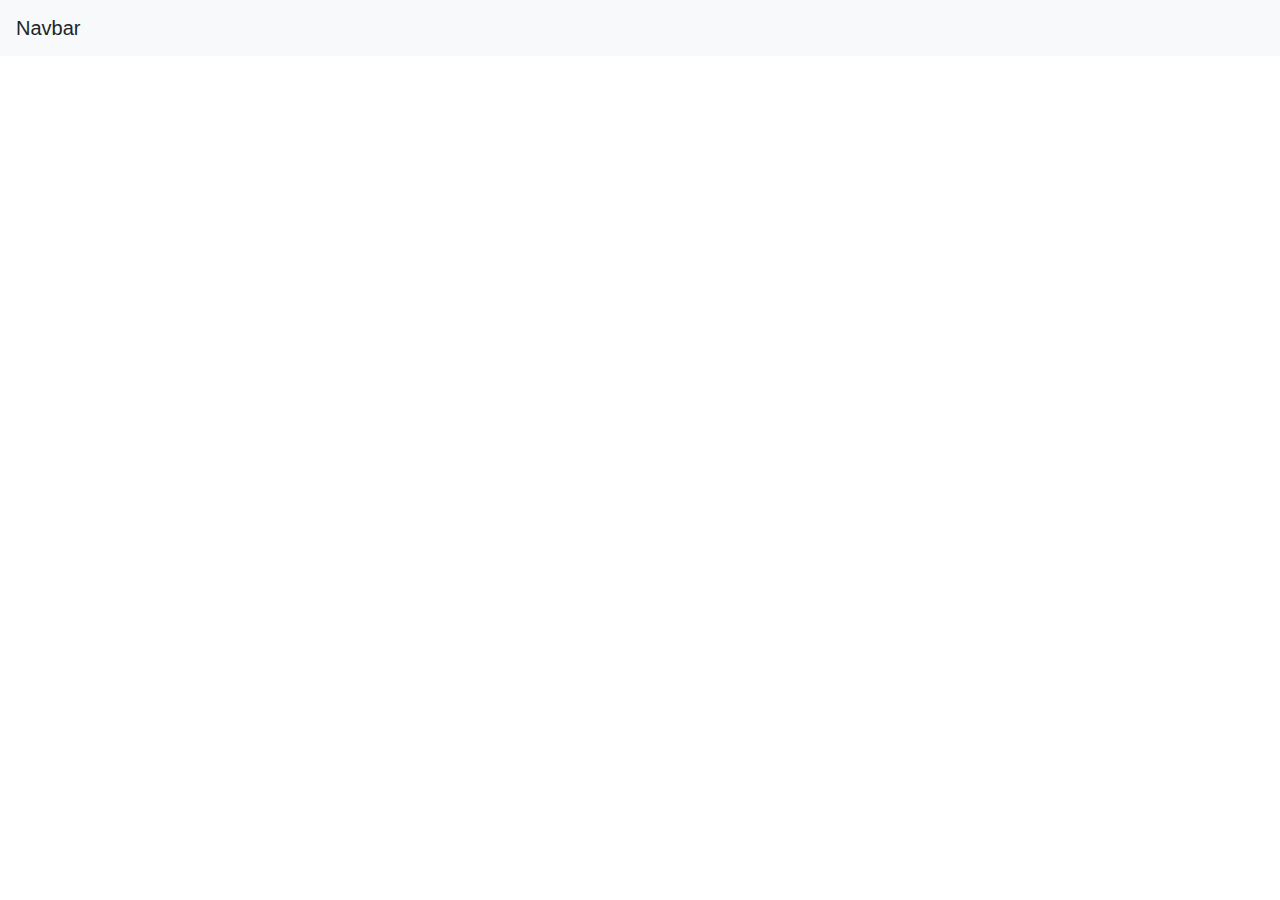
==== src/main/resources/templates/bootstrap-admin-page-ViewAllUsers.html @ 4e15e167 "add bootstrap" ====
<!DOCTYPE html>
<html lang="en">
<head>
    <meta charset="UTF-8">
    <title>Admin page</title>
    <link rel="stylesheet" href="https://stackpath.bootstrapcdn.com/bootstrap/4.3.1/css/bootstrap.min.css"
          integrity="sha384-ggOyR0iXCbMQv3Xipma34MD+dH/1fQ784/j6cY/iJTQUOhcWr7x9JvoRxT2MZw1T" crossorigin="anonymous">
</head>
<body>
<nav class="navbar navbar-expand-lg navbar-light bg-light">
    <a class="navbar-brand" id="${}">Navbar</a>
    <a class="navbar-brand" ></a>

</nav>





<script src="https://code.jquery.com/jquery-3.3.1.slim.min.js"
        integrity="sha384-q8i/X+965DzO0rT7abK41JStQIAqVgRVzpbzo5smXKp4YfRvH+8abtTE1Pi6jizo"
        crossorigin="anonymous"></script>
<script src="https://cdnjs.cloudflare.com/ajax/libs/popper.js/1.14.7/umd/popper.min.js"
        integrity="sha384-UO2eT0CpHqdSJQ6hJty5KVphtPhzWj9WO1clHTMGa3JDZwrnQq4sF86dIHNDz0W1"
        crossorigin="anonymous"></script>
<script src="https://stackpath.bootstrapcdn.com/bootstrap/4.3.1/js/bootstrap.min.js"
        integrity="sha384-JjSmVgyd0p3pXB1rRibZUAYoIIy6OrQ6VrjIEaFf/nJGzIxFDsf4x0xIM+B07jRM"
        crossorigin="anonymous"></script>
</body>
</html>
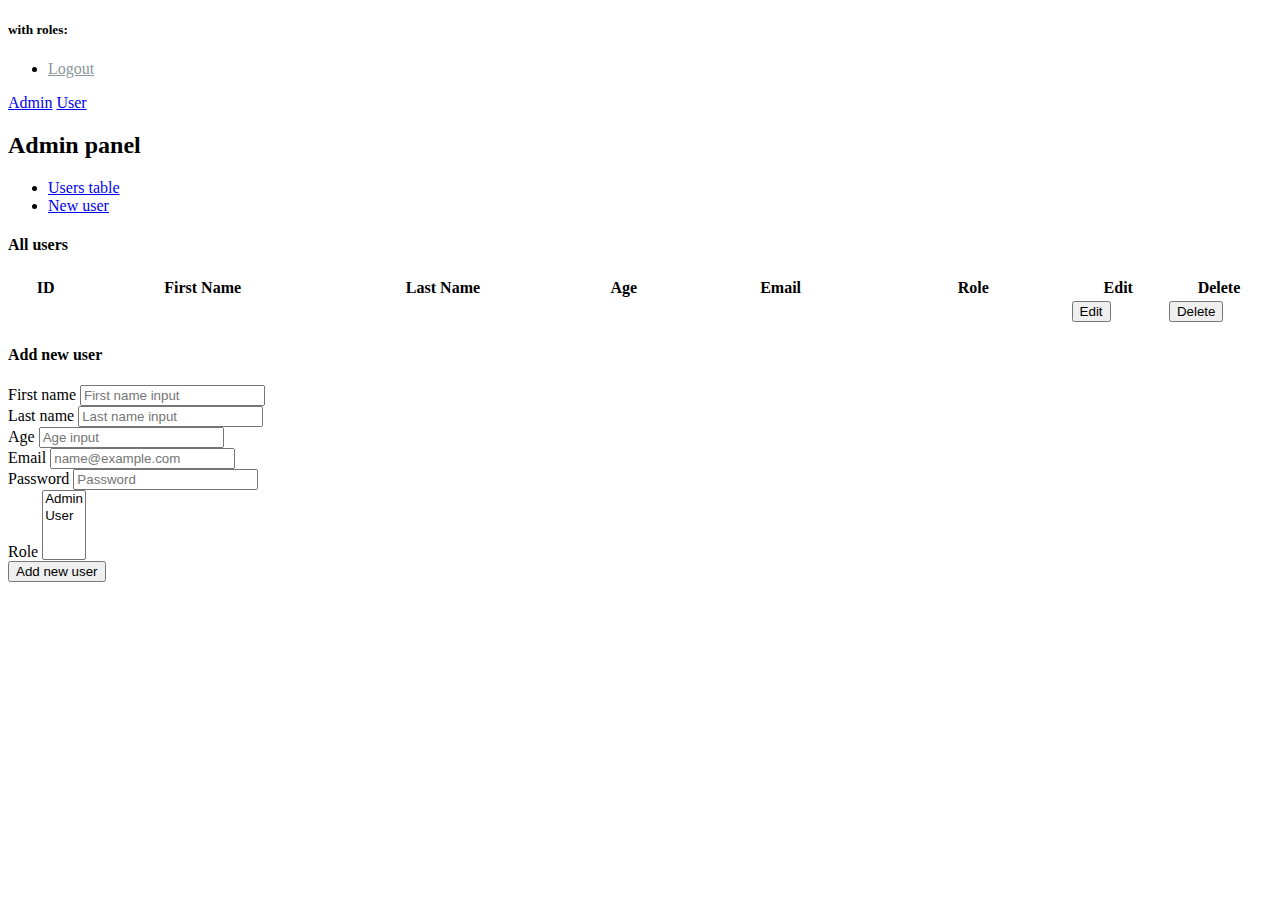
==== commit 29cadea2: "add bootstrap and navbar" ====
--- a/src/main/resources/templates/bootstrap-admin-page-ViewAllUsers.html
+++ b/src/main/resources/templates/bootstrap-admin-page-ViewAllUsers.html
@@ -1,30 +1,177 @@
 <!DOCTYPE html>
+<html xmlns:th="http://www.thymeleaf.org">
 <html lang="en">
 <head>
-    <meta charset="UTF-8">
-    <title>Admin page</title>
-    <link rel="stylesheet" href="https://stackpath.bootstrapcdn.com/bootstrap/4.3.1/css/bootstrap.min.css"
-          integrity="sha384-ggOyR0iXCbMQv3Xipma34MD+dH/1fQ784/j6cY/iJTQUOhcWr7x9JvoRxT2MZw1T" crossorigin="anonymous">
+    <!-- Обязательные метатеги -->
+    <meta charset="utf-8">
+    <meta name="viewport" content="width=device-width, initial-scale=1">
+    <link href="/static/css/adminPage.css" th:href="@{/css/adminPage.css}" rel="stylesheet"/>
+    <!-- Bootstrap CSS -->
+    <link rel="stylesheet" href="https://cdn.jsdelivr.net/npm/bootstrap@4.6.0/dist/css/bootstrap.min.css"
+          integrity="sha384-B0vP5xmATw1+K9KRQjQERJvTumQW0nPEzvF6L/Z6nronJ3oUOFUFpCjEUQouq2+l" crossorigin="anonymous">
+
+    <title>User information</title>
+
 </head>
 <body>
-<nav class="navbar navbar-expand-lg navbar-light bg-light">
-    <a class="navbar-brand" id="${}">Navbar</a>
-    <a class="navbar-brand" ></a>
 
-</nav>
+<header>
+    <nav class="navbar navbar-expand-lg bg-dark">
+        <div class="navbar-collapse collapse w-100 order-1 order-md-0 dual-collapse2">
+
+            <h5 id="h5Email">
+                <td th:text="${user.getEmail()}"></td>
+            </h5>
+
+            <h5 id="h5WithRole">with roles:</h5>
+
+            <h5 id="h5RoleSet">
+                <tr th:each="role : ${user.getRoles()}">
+                    <td th:text="${role.getName()}"></td>
+                </tr>
+            </h5>
+        </div>
+
+        <div class="navbar-collapse collapse w-100 order-3 dual-collapse2">
+            <ul class="navbar-nav ml-auto">
+                <li class="nav-item">
+                    <a class="nav-link py-0" style="color: #8b989c" href="/logout">Logout</a>
+                </li>
+            </ul>
+        </div>
+    </nav>
+</header>
+
+<div class="container-fluid">
+    <div class="row">
+        <div class="col-lg-2 p-0 mt-4">
+            <div class="nav flex-column nav-pills" id="v-pills-tab" role="tablist" aria-orientation="vertical">
+                <a class="nav-link active" id="v-pills-home-tab" data-toggle="pill" href="#admin" role="tab" aria-controls="v-pills-home" aria-selected="true">Admin</a>
+                <a class="nav-link" id="v-pills-profile-tab" data-toggle="pill" href="#user" role="tab" aria-controls="v-pills-profile" aria-selected="false">User</a>
+            </div>
+        </div>
+
+        <div class="col-lg-10">
+            <div class="mt-4">
+                <h2>Admin panel</h2>
+            </div>
+            <ul class="nav nav-tabs">
+                <li class="nav-item">
+                    <a class="nav-link active" href="#adminPage" data-toggle="pill">Users table</a>
+                </li>
+                <li class="nav-item">
+                    <a class="nav-link" href="#newUser" data-toggle="pill">New user</a>
+                </li>
+            </ul>
+            <div class="tab-content">
+                <div class="tab-pane fade show active" id="adminPage">
+                    <div class="card">
+                        <h4 class="card-header">All users</h4>
+                        <div class="card-body">
+                            <div class="card-block text-lg-left">
+                                <table class="table table-striped table-sm">
+                                    <thead>
+                                    <tr>
+                                        <th scope="col" width="3%">ID</th>
+                                        <th scope="col" width="10%">First Name</th>
+                                        <th scope="col" width="10%">Last Name</th>
+                                        <th scope="col" width="5%">Age</th>
+                                        <th scope="col" width="8%">Email</th>
+                                        <th scope="col" width="8%">Role</th>
+                                        <th scope="col" width="4%">Edit</th>
+                                        <th scope="col" width="4%">Delete</th>
+                                    </tr>
+                                    </thead>
+                                    <tbody>
+                                    <tr th:each="user:${allUsers}">
+                                        <td th:text="${user.getId()}"></td>
+                                        <td th:text="${user.getFirstName()}"></td>
+                                        <td th:text="${user.getLastName()}"></td>
+                                        <td th:text="${user.getAge()}"></td>
+                                        <td th:text="${user.getEmail()}"></td>
+                                        <td>
+                                            <div class="div1" th:each="role:${user.getRoles()}"
+                                                 th:text="${role.name}"></div>
+
+                                        </td>
+                                        <td>
+                                            <button type="button" class="btn btn-primary">Edit</button>
+                                        </td>
+                                        <td>
+                                            <button type="button" class="btn btn-danger">Delete</button>
+                                        </td>
+                                    </tr>
+                                    </tbody>
+                                </table>
+                            </div>
+                        </div>
+                    </div>
+                </div>
+                <div class="tab-pane fade" id="newUser">
+                    <div class="card">
+                        <h4 class="card-header">Add new user</h4>
+                        <form class="formCreateUser" action="@{/}" method="post" th:object="${newUser}">
+                            <div class="form-group">
+                                <label for="firstName">First name</label>
+                                <input type="text" class="form-control" name="firstName" id="firstName"
+                                       placeholder="First name input">
+                            </div>
+                            <div class="form-group">
+                                <label for="lastNamet">Last name</label>
+                                <input type="text" class="form-control" id="lastNamet"
+                                       placeholder="Last name input">
+                            </div>
+                            <div class="form-group">
+                                <label for="age">Age</label>
+                                <input type="text" class="form-control" id="age"
+                                       placeholder="Age input">
+                            </div>
+                            <div class="form-group">
+                                <label for="email">Email</label>
+                                <input type="email" class="form-control" id="email"
+                                       placeholder="name@example.com">
+                            </div>
+                            <div class="form-group">
+                                <label for="password">Password</label>
+                                <input type="password" id="password" class="form-control lg-mx-sm-3"
+                                       aria-describedby="passwordHelpInline" placeholder="Password">
+                                <small id="passwordHelpInline" class="text-muted">
+                                </small>
+                            </div>
+                            <div class="form-group" id="selectRoleForm">
+                                <label for="selectRoleUser">Role</label>
+                                <select multiple class="form-control" id="selectRoleUser">
+                                    <option>Admin</option>
+                                    <option>User</option>
+                                </select>
+                            </div>
+                            <button type="submit" class="btn btn-success">Add new user</button>
+                        </form>
+
+                    </div>
+                </div>
+            </div>
 
 
+        </div>
+    </div>
+</div>
+</div>
+</div>
+</div>
 
 
-
-<script src="https://code.jquery.com/jquery-3.3.1.slim.min.js"
-        integrity="sha384-q8i/X+965DzO0rT7abK41JStQIAqVgRVzpbzo5smXKp4YfRvH+8abtTE1Pi6jizo"
+<script src="https://code.jquery.com/jquery-3.5.1.slim.min.js"
+        integrity="sha384-DfXdz2htPH0lsSSs5nCTpuj/zy4C+OGpamoFVy38MVBnE+IbbVYUew+OrCXaRkfj"
         crossorigin="anonymous"></script>
-<script src="https://cdnjs.cloudflare.com/ajax/libs/popper.js/1.14.7/umd/popper.min.js"
-        integrity="sha384-UO2eT0CpHqdSJQ6hJty5KVphtPhzWj9WO1clHTMGa3JDZwrnQq4sF86dIHNDz0W1"
+<script src="https://cdn.jsdelivr.net/npm/popper.js@1.16.1/dist/umd/popper.min.js"
+        integrity="sha384-9/reFTGAW83EW2RDu2S0VKaIzap3H66lZH81PoYlFhbGU+6BZp6G7niu735Sk7lN"
         crossorigin="anonymous"></script>
-<script src="https://stackpath.bootstrapcdn.com/bootstrap/4.3.1/js/bootstrap.min.js"
-        integrity="sha384-JjSmVgyd0p3pXB1rRibZUAYoIIy6OrQ6VrjIEaFf/nJGzIxFDsf4x0xIM+B07jRM"
+<script src="https://cdn.jsdelivr.net/npm/bootstrap@4.6.0/dist/js/bootstrap.min.js"
+        integrity="sha384-+YQ4JLhjyBLPDQt//I+STsc9iw4uQqACwlvpslubQzn4u2UU2UFM80nGisd026JF"
         crossorigin="anonymous"></script>
 </body>
+</html>
+
+</body>
 </html>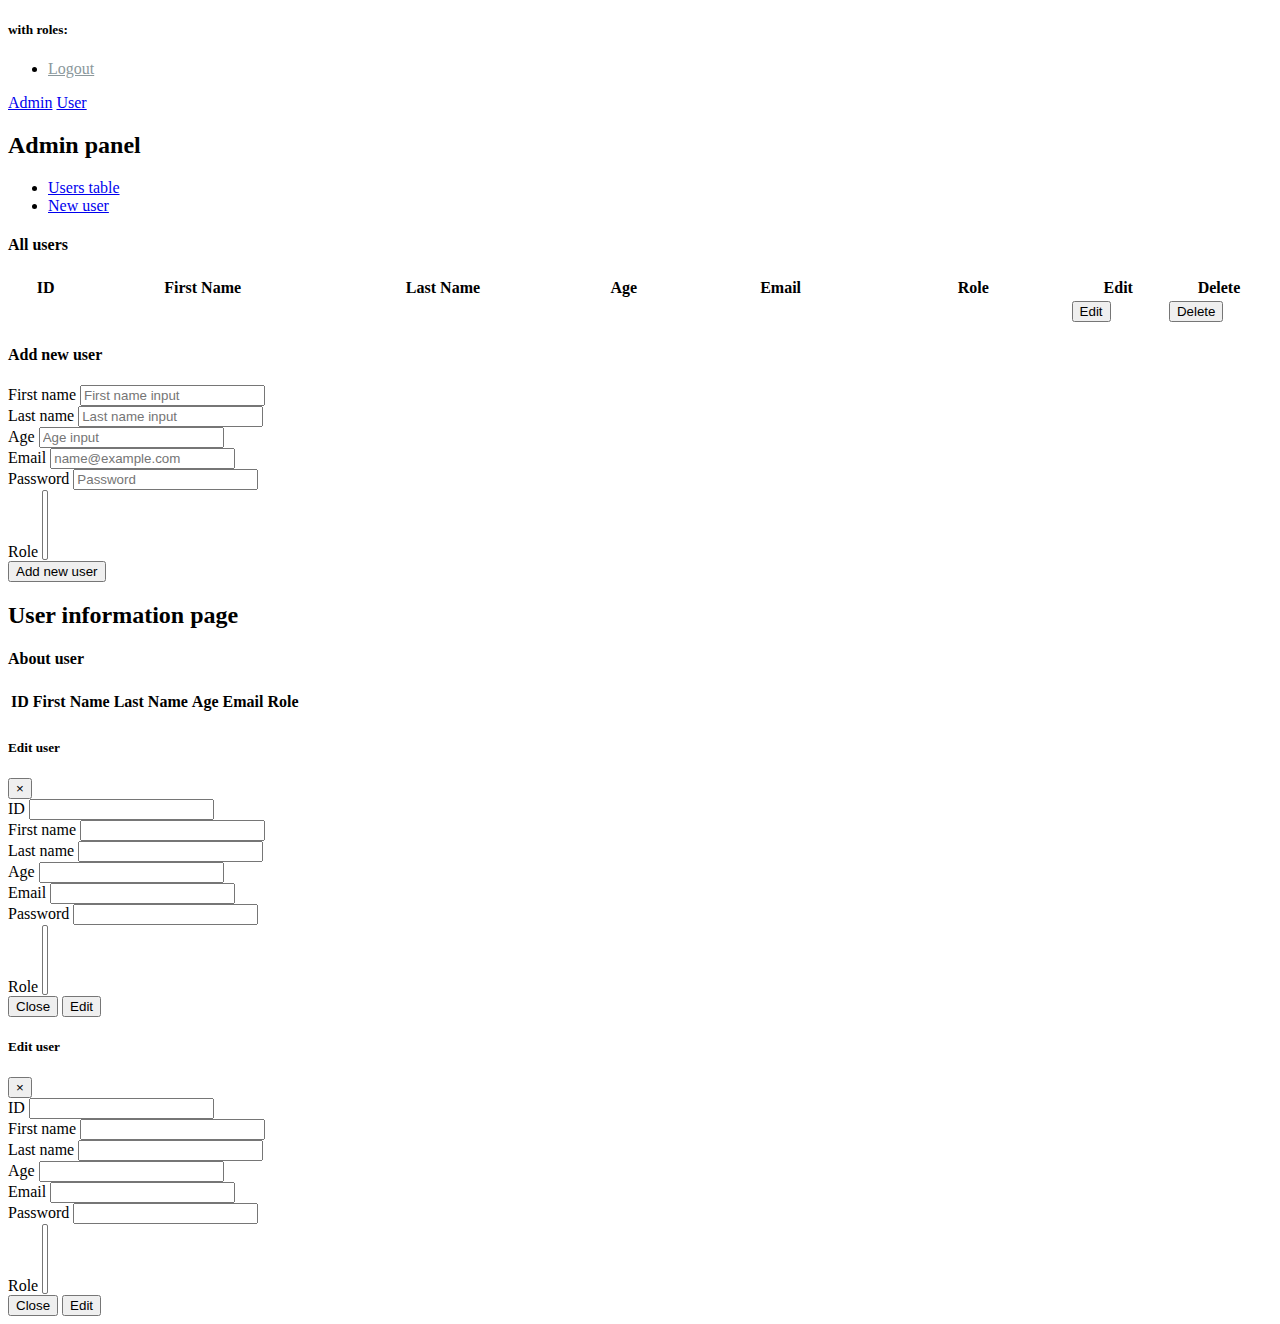
==== commit 7d32f4e7: "Страница добавления юзера" ====
--- a/src/main/resources/templates/bootstrap-admin-page-ViewAllUsers.html
+++ b/src/main/resources/templates/bootstrap-admin-page-ViewAllUsers.html
@@ -9,9 +9,7 @@
     <!-- Bootstrap CSS -->
     <link rel="stylesheet" href="https://cdn.jsdelivr.net/npm/bootstrap@4.6.0/dist/css/bootstrap.min.css"
           integrity="sha384-B0vP5xmATw1+K9KRQjQERJvTumQW0nPEzvF6L/Z6nronJ3oUOFUFpCjEUQouq2+l" crossorigin="anonymous">
-
     <title>User information</title>
-
 </head>
 <body>
 
@@ -46,121 +44,288 @@
     <div class="row">
         <div class="col-lg-2 p-0 mt-4">
             <div class="nav flex-column nav-pills" id="v-pills-tab" role="tablist" aria-orientation="vertical">
-                <a class="nav-link active" id="v-pills-home-tab" data-toggle="pill" href="#admin" role="tab" aria-controls="v-pills-home" aria-selected="true">Admin</a>
-                <a class="nav-link" id="v-pills-profile-tab" data-toggle="pill" href="#user" role="tab" aria-controls="v-pills-profile" aria-selected="false">User</a>
+                <a class="nav-link active" id="v-pills-home-tab" data-toggle="pill" href="#admin" role="tab"
+                   aria-controls="v-pills-home" aria-selected="true">Admin</a>
+                <a class="nav-link" id="v-pills-profile-tab" data-toggle="pill" href="#user" role="tab"
+                   aria-controls="v-pills-profile" aria-selected="false">User</a>
             </div>
         </div>
 
         <div class="col-lg-10">
-            <div class="mt-4">
-                <h2>Admin panel</h2>
-            </div>
-            <ul class="nav nav-tabs">
-                <li class="nav-item">
-                    <a class="nav-link active" href="#adminPage" data-toggle="pill">Users table</a>
-                </li>
-                <li class="nav-item">
-                    <a class="nav-link" href="#newUser" data-toggle="pill">New user</a>
-                </li>
-            </ul>
-            <div class="tab-content">
-                <div class="tab-pane fade show active" id="adminPage">
-                    <div class="card">
-                        <h4 class="card-header">All users</h4>
-                        <div class="card-body">
-                            <div class="card-block text-lg-left">
-                                <table class="table table-striped table-sm">
-                                    <thead>
-                                    <tr>
-                                        <th scope="col" width="3%">ID</th>
-                                        <th scope="col" width="10%">First Name</th>
-                                        <th scope="col" width="10%">Last Name</th>
-                                        <th scope="col" width="5%">Age</th>
-                                        <th scope="col" width="8%">Email</th>
-                                        <th scope="col" width="8%">Role</th>
-                                        <th scope="col" width="4%">Edit</th>
-                                        <th scope="col" width="4%">Delete</th>
-                                    </tr>
-                                    </thead>
-                                    <tbody>
-                                    <tr th:each="user:${allUsers}">
-                                        <td th:text="${user.getId()}"></td>
-                                        <td th:text="${user.getFirstName()}"></td>
-                                        <td th:text="${user.getLastName()}"></td>
-                                        <td th:text="${user.getAge()}"></td>
-                                        <td th:text="${user.getEmail()}"></td>
-                                        <td>
-                                            <div class="div1" th:each="role:${user.getRoles()}"
-                                                 th:text="${role.name}"></div>
-
-                                        </td>
-                                        <td>
-                                            <button type="button" class="btn btn-primary">Edit</button>
-                                        </td>
-                                        <td>
-                                            <button type="button" class="btn btn-danger">Delete</button>
-                                        </td>
-                                    </tr>
-                                    </tbody>
-                                </table>
-                            </div>
-                        </div>
-                    </div>
+            <div class="tab-content" id="v-pills-tabContent">
+                <div class="tab-pane fade show active" id="admin" role="tabpanel" aria-labelledby="v-pills-home-tab">
+                    <div class="mt-4">
+                        <h2>Admin panel</h2>
+                    </div>
+                    <ul class="nav nav-tabs">
+                        <li class="nav-item">
+                            <a class="nav-link active" href="#adminPage" data-toggle="pill">Users table</a>
+                        </li>
+                        <li class="nav-item">
+                            <a class="nav-link" href="#newUser" data-toggle="pill">New user</a>
+                        </li>
+                    </ul>
+                    <div class="tab-content">
+                        <div class="tab-pane fade show active" id="adminPage">
+                            <div class="card">
+                                <h4 class="card-header">All users</h4>
+                                <div class="card-body">
+                                    <div class="card-block text-lg-left">
+
+                                        <table class="table table-striped table-sm">
+                                            <thead>
+                                            <tr>
+                                                <th scope="col" width="3%">ID</th>
+                                                <th scope="col" width="10%">First Name</th>
+                                                <th scope="col" width="10%">Last Name</th>
+                                                <th scope="col" width="5%">Age</th>
+                                                <th scope="col" width="8%">Email</th>
+                                                <th scope="col" width="8%">Role</th>
+                                                <th scope="col" width="4%">Edit</th>
+                                                <th scope="col" width="4%">Delete</th>
+                                            </tr>
+                                            </thead>
+                                            <tbody>
+                                            <tr th:each="user:${allUsers}">
+                                                <td th:text="${user.getId()}"></td>
+                                                <td th:text="${user.getFirstName()}"></td>
+                                                <td th:text="${user.getLastName()}"></td>
+                                                <td th:text="${user.getAge()}"></td>
+                                                <td th:text="${user.getEmail()}"></td>
+                                                <td>
+                                                    <div class="div1" th:each="role:${user.getRoles()}"
+                                                         th:text="${role.name}"></div>
+                                                </td>
+                                                <td>
+                                                    <button type="button" class="btn btn-primary" data-toggle="modal"
+                                                            data-target="#modalUpdate">Edit</button>
+                                                </td>
+                                                <td>
+                                                    <button type="button" class="btn btn-danger" data-toggle="modal"
+                                                            data-target="#modalDelete">Delete</button>
+                                                </td>
+                                            </tr>
+                                            </tbody>
+                                        </table>
+                                    </div>
+                                </div>
+                            </div>
+                        </div>
+                        <div class="tab-pane fade" id="newUser">
+                            <div class="card">
+                                <h4 class="card-header">Add new user</h4>
+                                <form class="formCreateUser" th:method="POST" th:action="@{/}" th:object="${newUser}">
+                                    <div class="form-group">
+                                        <label for="firstName">First name</label>
+                                        <input type="text" class="form-control"
+                                               th:field="*{firstName}" id="firstName"
+                                               placeholder="First name input">
+                                    </div>
+                                    <div class="form-group">
+                                        <label for="lastName">Last name</label>
+                                        <input type="text" class="form-control"
+                                               th:field="*{lastName}" id="lastName"
+                                                placeholder="Last name input">
+                                    </div>
+                                    <div class="form-group">
+                                        <label for="age">Age</label>
+                                        <input type="text" class="form-control"
+                                               th:field="*{age}" id="age"
+                                               placeholder="Age input">
+                                    </div>
+                                    <div class="form-group">
+                                        <label for="email">Email</label>
+                                        <input type="email" class="form-control"
+                                               th:field="*{email}" id="email"
+                                               placeholder="name@example.com">
+                                    </div>
+                                    <div class="form-group">
+                                        <label for="password">Password</label>
+                                        <input type="password"  class="form-control lg-mx-sm-3"
+                                               th:field="*{password}" id="password"
+                                               aria-describedby="passwordHelpInline" placeholder="Password">
+                                        <small id="passwordHelpInline" class="text-muted">
+                                        </small>
+                                    </div>
+                                    <div class="form-group" id="selectRoleForm">
+                                        <label for="selectRoleUser">Role</label>
+                                        <select multiple class="form-control" id="selectRoleUser" th:each="role : ${roleList}">
+                                            <option th:value="${role.id}" th:text="${role.name}" th:field =" *{roles}"></option>
+                                        </select>
+                                    </div>
+                                    <button type="submit" class="btn btn-success">Add new user</button>
+                                </form>
+                            </div>
+                        </div>
+                    </div>
+
                 </div>
-                <div class="tab-pane fade" id="newUser">
-                    <div class="card">
-                        <h4 class="card-header">Add new user</h4>
-                        <form class="formCreateUser" action="@{/}" method="post" th:object="${newUser}">
-                            <div class="form-group">
-                                <label for="firstName">First name</label>
-                                <input type="text" class="form-control" name="firstName" id="firstName"
-                                       placeholder="First name input">
-                            </div>
-                            <div class="form-group">
-                                <label for="lastNamet">Last name</label>
-                                <input type="text" class="form-control" id="lastNamet"
-                                       placeholder="Last name input">
-                            </div>
-                            <div class="form-group">
-                                <label for="age">Age</label>
-                                <input type="text" class="form-control" id="age"
-                                       placeholder="Age input">
-                            </div>
-                            <div class="form-group">
-                                <label for="email">Email</label>
-                                <input type="email" class="form-control" id="email"
-                                       placeholder="name@example.com">
-                            </div>
-                            <div class="form-group">
-                                <label for="password">Password</label>
-                                <input type="password" id="password" class="form-control lg-mx-sm-3"
-                                       aria-describedby="passwordHelpInline" placeholder="Password">
-                                <small id="passwordHelpInline" class="text-muted">
-                                </small>
-                            </div>
-                            <div class="form-group" id="selectRoleForm">
-                                <label for="selectRoleUser">Role</label>
-                                <select multiple class="form-control" id="selectRoleUser">
-                                    <option>Admin</option>
-                                    <option>User</option>
-                                </select>
-                            </div>
-                            <button type="submit" class="btn btn-success">Add new user</button>
-                        </form>
-
+                <div class="tab-pane fade" id="user" role="tabpanel" aria-labelledby="v-pills-profile-tab">
+                    <div class="col-lg-10">
+                        <div class="mt-4">
+                            <h2>User information page</h2>
+                        </div>
+                        <div class="card">
+                            <h4 class="card-header">About user</h4>
+                            <div class="card-body">
+                                <div class="card-block text-lg-left">
+                                    <table class="table table-striped table-sm">
+                                        <thead>
+                                        <tr>
+                                            <th>ID</th>
+                                            <th>First Name</th>
+                                            <th>Last Name</th>
+                                            <th>Age</th>
+                                            <th>Email</th>
+                                            <th>Role</th>
+                                        </tr>
+                                        </thead>
+                                        <tbody>
+                                        <tr th:each="user : ${user}" class="table-active">
+                                            <td th:text="${user.getId()}"></td>
+                                            <td th:text="${user.getFirstName()}"></td>
+                                            <td th:text="${user.getLastName()}"></td>
+                                            <td th:text="${user.getAge()}"></td>
+                                            <td th:text="${user.getEmail()}"></td>
+                                            <td>
+                                                <div class="div1" th:each="role:${user.getRoles()}"
+                                                     th:text="${role.name}"></div>
+                                            </td>
+                                        </tr>
+                                        </tbody>
+                                    </table>
+                                </div>
+                            </div>
+                        </div>
                     </div>
                 </div>
             </div>
 
-
         </div>
     </div>
+
+
+    <div class="myForm">
+        <form th:action="@{/update}" method="post">
+            <div class="modal fade" id="modalUpdate" tabindex="-1" aria-labelledby="exampleModalLabel"
+                 aria-hidden="true">
+                <div class="modal-dialog">
+                    <div class="modal-content">
+                        <div class="modal-header">
+                            <h5 class="modal-title" id="exampleModalLabel">Edit user</h5>
+                            <button type="button" class="close" data-dismiss="modal" aria-label="Close">
+                                <span aria-hidden="true">&times;</span>
+                            </button>
+                        </div>
+                        <div class="modal-body">
+                            <div class="form-group">
+                                <label for="idModal" class="col-form-label">ID</label>
+                                <input type="text" class="form-control" id="idModal" th:value="${user.getId()}">
+                            </div>
+                            <div class="form-group">
+                                <label for="firstNameModal" class="col-form-label">First name</label>
+                                <input type="text" class="form-control" id="firstNameModal" th:value="${user.getFirstName()}">
+                            </div>
+                            <div class="form-group">
+                                <label for="lastNameModal" class="col-form-label">Last name</label>
+                                <input type="text" class="form-control" id="lastNameModal" th:value="${user.getLastName()}" >
+                            </div>
+                            <div class="form-group">
+                                <label for="ageModal" class="col-form-label">Age</label>
+                                <input type="text" class="form-control" id="ageModal" th:value="${user.getAge()}">
+                            </div>
+                            <div class="form-group">
+                                <label for="emailModal" class="col-form-label">Email</label>
+                                <input type="text" class="form-control" id="emailModal" th:value="${user.getEmail()}">
+                            </div>
+                            <div class="form-group">
+                                <label for="passwordModal" class="col-form-label">Password</label>
+                                <input type="text" class="form-control" id="passwordModal">
+                            </div>
+                            <div class="form-group" id="selectRoleFormModal">
+                                <label for="RoleFormModal">Role</label>
+                                <select multiple class="form-control" id="RoleFormModal">
+                                    <option th:each="role : ${roleList}" th:text="${role.name}" th:value="${role.name}"></option>
+                                </select>
+                            </div>
+                        </div>
+                        <div class="modal-footer">
+                            <button type="button" class="btn btn-secondary" data-dismiss="modal">Close
+                            </button>
+                            <input type="submit" class="btn btn-primary" value="Edit"></inputbutton>
+                        </div>
+                    </div>
+                </div>
+            </div>
+        </form>
+    </div>
+
+
+
+
+    <div class="myForm">
+        <form th:action="@{/}" method="post">
+            <div class="modal fade" id="modalDelete" tabindex="-1" aria-labelledby="exampleModalLabel"
+                 aria-hidden="true">
+                <div class="modal-dialog">
+                    <div class="modal-content">
+                        <div class="modal-header">
+                            <h5 class="modal-title" id="exampleModalLabel">Edit user</h5>
+                            <button type="button" class="close" data-dismiss="modal" aria-label="Close">
+                                <span aria-hidden="true">&times;</span>
+                            </button>
+                        </div>
+                        <div class="modal-body">
+                            <div class="form-group">
+                                <label for="idModal" class="col-form-label">ID</label>
+                                <input type="text" class="form-control" id="idModal" th:value="${user.getId()}">
+                            </div>
+                            <div class="form-group">
+                                <label for="firstNameModal" class="col-form-label">First name</label>
+                                <input type="text" class="form-control" id="firstNameModal" th:value="${user.getFirstName()}">
+                            </div>
+                            <div class="form-group">
+                                <label for="lastNameModal" class="col-form-label">Last name</label>
+                                <input type="text" class="form-control" id="lastNameModal" th:value="${user.getLastName()}" >
+                            </div>
+                            <div class="form-group">
+                                <label for="ageModal" class="col-form-label">Age</label>
+                                <input type="text" class="form-control" id="ageModal" th:value="${user.getAge()}">
+                            </div>
+                            <div class="form-group">
+                                <label for="emailModal" class="col-form-label">Email</label>
+                                <input type="text" class="form-control" id="emailModal" th:value="${user.getEmail()}">
+                            </div>
+                            <div class="form-group">
+                                <label for="passwordModal" class="col-form-label">Password</label>
+                                <input type="text" class="form-control" id="passwordModal">
+                            </div>
+                            <div class="form-group" id="selectRoleFormModal">
+                                <label for="RoleFormModal">Role</label>
+                                <select multiple class="form-control" id="RoleFormModal">
+                                    <option th:each="role : ${roleList}" th:text="${role.name}" th:value="${role.name}"></option>
+                                </select>
+                            </div>
+                        </div>
+                        <div class="modal-footer">
+                            <button type="button" class="btn btn-secondary" data-dismiss="modal">Close
+                            </button>
+                            <input type="submit" class="btn btn-primary" value="Edit"></inputbutton>
+                        </div>
+                    </div>
+                </div>
+            </div>
+        </form>
+    </div>
+
+
+
+
+
+
 </div>
-</div>
-</div>
-</div>
-
-
+
+<script type="text/javascript" th:src="@{/js/adminPage.js}" src="static/js/adminPage.js"></script>
 <script src="https://code.jquery.com/jquery-3.5.1.slim.min.js"
         integrity="sha384-DfXdz2htPH0lsSSs5nCTpuj/zy4C+OGpamoFVy38MVBnE+IbbVYUew+OrCXaRkfj"
         crossorigin="anonymous"></script>
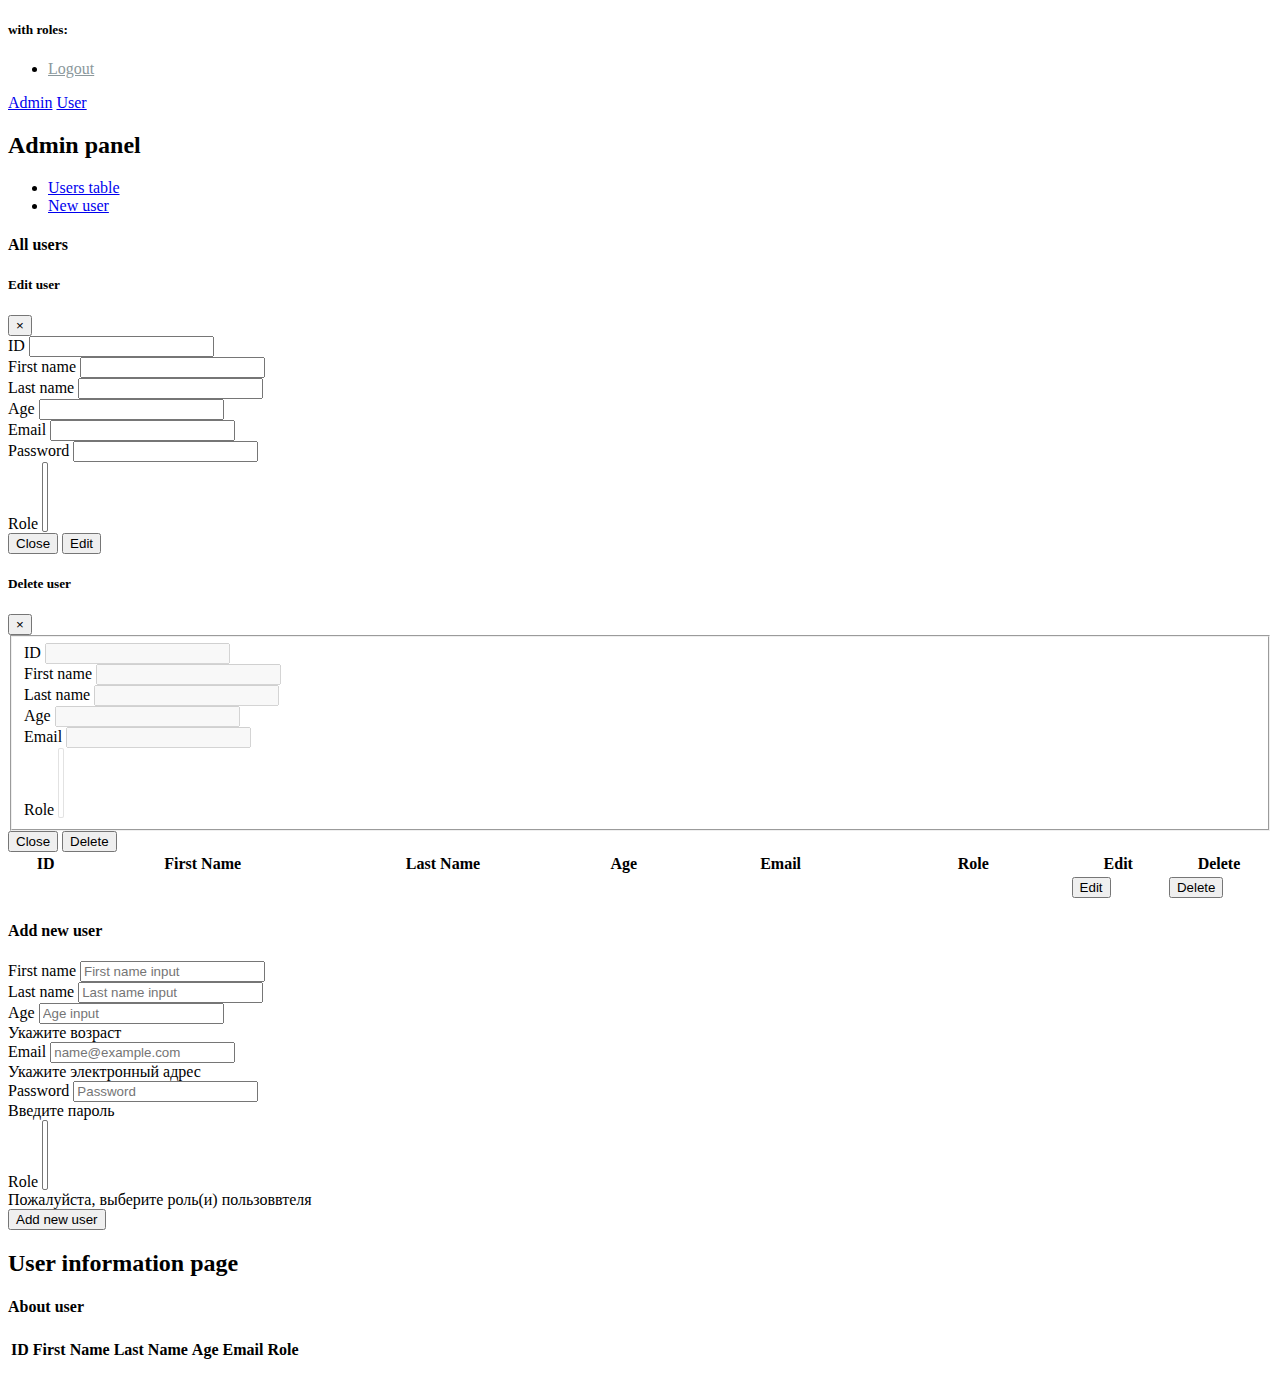
==== commit 76fa9ec2: "SpringBoot+BootStrap" ====
--- a/src/main/resources/templates/bootstrap-admin-page-ViewAllUsers.html
+++ b/src/main/resources/templates/bootstrap-admin-page-ViewAllUsers.html
@@ -1,5 +1,5 @@
 <!DOCTYPE html>
-<html xmlns:th="http://www.thymeleaf.org">
+<html xmlns:th="http://www.thymeleaf.org" xmlns="http://www.w3.org/1999/html">
 <html lang="en">
 <head>
     <!-- Обязательные метатеги -->
@@ -11,25 +11,29 @@
           integrity="sha384-B0vP5xmATw1+K9KRQjQERJvTumQW0nPEzvF6L/Z6nronJ3oUOFUFpCjEUQouq2+l" crossorigin="anonymous">
     <title>User information</title>
 </head>
+
 <body>
-
 <header>
     <nav class="navbar navbar-expand-lg bg-dark">
+
+        <!--        Информация об авторизованном пользователе-->
         <div class="navbar-collapse collapse w-100 order-1 order-md-0 dual-collapse2">
 
             <h5 id="h5Email">
-                <td th:text="${user.getEmail()}"></td>
+                <td th:text="${userAuthorize.getEmail()}"></td>
             </h5>
 
             <h5 id="h5WithRole">with roles:</h5>
 
             <h5 id="h5RoleSet">
-                <tr th:each="role : ${user.getRoles()}">
+                <tr th:each="role : ${userAuthorize.getRoles()}">
                     <td th:text="${role.getName()}"></td>
                 </tr>
             </h5>
         </div>
 
+
+        <!--        Кнопка logout-->
         <div class="navbar-collapse collapse w-100 order-3 dual-collapse2">
             <ul class="navbar-nav ml-auto">
                 <li class="nav-item">
@@ -38,7 +42,9 @@
             </ul>
         </div>
     </nav>
+
 </header>
+
 
 <div class="container-fluid">
     <div class="row">
@@ -65,6 +71,10 @@
                             <a class="nav-link" href="#newUser" data-toggle="pill">New user</a>
                         </li>
                     </ul>
+
+
+                    <!--                    Таблица всех юзеров-->
+
                     <div class="tab-content">
                         <div class="tab-pane fade show active" id="adminPage">
                             <div class="card">
@@ -97,13 +107,210 @@
                                                          th:text="${role.name}"></div>
                                                 </td>
                                                 <td>
-                                                    <button type="button" class="btn btn-primary" data-toggle="modal"
-                                                            data-target="#modalUpdate">Edit</button>
+                                                    <button type="button" class="btn btn-primary btn-sm"
+                                                            data-toggle="modal"
+                                                            data-target="#modalUpdate"
+                                                            th:attrappend="data-target=${user.id}">Edit
+                                                    </button>
                                                 </td>
                                                 <td>
-                                                    <button type="button" class="btn btn-danger" data-toggle="modal"
-                                                            data-target="#modalDelete">Delete</button>
+                                                    <button type="button" class="btn btn-danger btn-sm"
+                                                            data-toggle="modal"
+                                                            data-target="#modalDelete"
+                                                            th:attrappend="data-target=${user.id}">Delete
+                                                    </button>
                                                 </td>
+
+
+                                                <!--        Модальное окно обновления user-->
+
+                                                <div class="myForm">
+                                                    <form th:method="PUT" th:action="@{/update}" th:object="${user}">
+                                                        <div class="modal fade" id="modalUpdate"
+                                                             tabindex="-1" aria-labelledby="exampleModalLabel"
+                                                             aria-hidden="true" role="dialog"
+                                                             th:fragment="modalContents"
+                                                             th:attrappend="id=${user.id}">
+                                                            <div class="modal-dialog" id="modalDialogUpdate">
+                                                                <div class="modal-content">
+                                                                    <div class="modal-header">
+                                                                        <h5 class="modal-title"
+                                                                            id="exampleModalLabelEditUser">Edit
+                                                                            user</h5>
+                                                                        <button type="button" class="close"
+                                                                                data-dismiss="modal" aria-label="Close">
+                                                                            <span aria-hidden="true">&times;</span>
+                                                                        </button>
+                                                                    </div>
+                                                                    <div class="modal-body">
+
+                                                                        <div class="form-group">
+                                                                            <label for="idModalUpdate"
+                                                                                   class="col-form-label">ID</label>
+                                                                            <input type="text" class="form-control"
+                                                                                   id="idModalUpdate"
+                                                                                   name="id"
+                                                                                   th:value="${user.id}" readonly>
+                                                                        </div>
+
+                                                                        <div class="form-group">
+                                                                            <label for="firstNameModal"
+                                                                                   class="col-form-label">First
+                                                                                name</label>
+                                                                            <input type="text" class="form-control"
+                                                                                   id="firstNameModalUpdate"
+                                                                                   name="firstName"
+                                                                                   th:value="${user.getFirstName()}">
+                                                                        </div>
+                                                                        <div class="form-group">
+                                                                            <label for="lastNameModalUpdate"
+                                                                                   class="col-form-label">Last
+                                                                                name</label>
+                                                                            <input type="text" class="form-control"
+                                                                                   id="lastNameModalUpdate"
+                                                                                   name="lastName"
+                                                                                   th:value="${user.getLastName()}"
+                                                                            >
+                                                                        </div>
+                                                                        <div class="form-group">
+                                                                            <label for="ageModalUpdate"
+                                                                                   class="col-form-label">Age</label>
+                                                                            <input type="text" class="form-control"
+                                                                                   id="ageModalUpdate"
+                                                                                   name="age"
+                                                                                   th:value="${user.age}">
+                                                                        </div>
+                                                                        <div class="form-group">
+                                                                            <label for="emailModalUpdate"
+                                                                                   class="col-form-label">Email</label>
+                                                                            <input type="text" class="form-control"
+                                                                                   id="emailModalUpdate"
+                                                                                   name="email"
+                                                                                   th:value="${user.getEmail()}">
+                                                                        </div>
+                                                                        <div class="form-group">
+                                                                            <label for="passwordModalUpdate"
+                                                                                   class="col-form-label">Password</label>
+                                                                            <input type="password" class="form-control"
+                                                                                   id="passwordModalUpdate"
+                                                                                   name="password"
+                                                                                   aria-describedby="passwordUser">
+                                                                            <small id="passwordUser" class="text-muted">
+                                                                            </small>
+                                                                        </div>
+                                                                        <div class="form-group">
+                                                                            <label for="roleModalUpdate">Role</label>
+                                                                            <select multiple class="form-control"
+                                                                                    id="roleModalUpdate" name="roles">
+                                                                                <option th:each="role : ${roleList}"
+                                                                                        th:value="${role.id}"
+                                                                                        th:text="${role.name}"></option>
+                                                                            </select>
+                                                                        </div>
+                                                                    </div>
+                                                                    <div class="modal-footer">
+                                                                        <button type="button" class="btn btn-secondary"
+                                                                                data-dismiss="modal">Close
+                                                                        </button>
+                                                                        <input type="submit" class="btn btn-primary"
+                                                                               value="Edit"></input>
+                                                                    </div>
+                                                                </div>
+                                                            </div>
+                                                        </div>
+                                                    </form>
+                                                </div>
+
+
+                                                <!--    Модальное окно удаления user-->
+
+                                                <div class="myForm">
+                                                    <form action="#" th:method="DELETE"
+                                                          th:action="@{/{id} (id=${user.getId()})}">
+                                                        <div class="modal fade" id="modalDelete" tabindex="-1"
+                                                             aria-labelledby="exampleModalLabel"
+                                                             aria-hidden="true"
+                                                             th:attrappend="id=${user.id}">
+                                                            <div class="modal-dialog">
+                                                                <div class="modal-content">
+                                                                    <div class="modal-header">
+                                                                        <h5 class="modal-title"
+                                                                            id="exampleModalLabelDeleteUser">
+                                                                            Delete user</h5>
+                                                                        <button type="button" class="close"
+                                                                                data-dismiss="modal"
+                                                                                aria-label="Close">
+                                                                            <span aria-hidden="true">&times;</span>
+                                                                        </button>
+                                                                    </div>
+
+                                                                        <div class="modal-body">
+                                                                            <fieldset disabled>
+                                                                            <div class="form-group">
+                                                                                <label for="idModal"
+                                                                                       class="col-form-label">ID</label>
+                                                                                <input type="text" class="form-control"
+                                                                                       id="idModal"
+                                                                                       th:value="${user.getId()}">
+                                                                            </div>
+                                                                            <div class="form-group">
+                                                                                <label for="firstNameModal"
+                                                                                       class="col-form-label">First
+                                                                                    name</label>
+                                                                                <input type="text" class="form-control"
+                                                                                       id="firstNameModal"
+                                                                                       th:value="${user.getFirstName()}">
+                                                                            </div>
+                                                                            <div class="form-group">
+                                                                                <label for="lastNameModal"
+                                                                                       class="col-form-label">Last
+                                                                                    name</label>
+                                                                                <input type="text" class="form-control"
+                                                                                       id="lastNameModal"
+                                                                                       th:value="${user.getLastName()}">
+                                                                            </div>
+                                                                            <div class="form-group">
+                                                                                <label for="ageModal"
+                                                                                       class="col-form-label">Age</label>
+                                                                                <input type="text" class="form-control"
+                                                                                       id="ageModal"
+                                                                                       th:value="${user.getAge()}">
+                                                                            </div>
+                                                                            <div class="form-group">
+                                                                                <label for="emailModal"
+                                                                                       class="col-form-label">Email</label>
+                                                                                <input type="text" class="form-control"
+                                                                                       id="emailModal"
+                                                                                       th:value="${user.getEmail()}">
+                                                                            </div>
+
+                                                                            <div class="form-group"
+                                                                                 id="selectRoleFormModalDelete">
+                                                                                <label for="roleModalDelete">Role</label>
+                                                                                <select multiple class="form-control"
+                                                                                        id="roleModalDelete" name="roles">
+                                                                                    <option th:each="role : ${roleList}"
+                                                                                            th:value="${role.id}"
+                                                                                            th:text="${role.name}"></option>
+                                                                                </select>
+                                                                            </div>
+                                                                            </fieldset>
+                                                                        </div>
+
+                                                                    <div class="modal-footer">
+                                                                        <button type="button" class="btn btn-secondary"
+                                                                                data-dismiss="modal">Close
+                                                                        </button>
+                                                                        <input type="submit" class="btn btn-danger"
+                                                                               value="Delete" id="submitDeleteUser"
+                                                                        />
+                                                                    </div>
+                                                                </div>
+                                                            </div>
+                                                        </div>
+
+                                                    </form>
+                                                </div>
                                             </tr>
                                             </tbody>
                                         </table>
@@ -114,46 +321,70 @@
                         <div class="tab-pane fade" id="newUser">
                             <div class="card">
                                 <h4 class="card-header">Add new user</h4>
-                                <form class="formCreateUser" th:method="POST" th:action="@{/}" th:object="${newUser}">
-                                    <div class="form-group">
+
+
+                                <!--                                Форма создания юзера-->
+
+                                <form class="formCreateUser" th:method="POST" th:action="@{/}" th:object="${newUser}"
+                                      novalidate>
+                                    <div class="form-group" id="createUser1">
                                         <label for="firstName">First name</label>
                                         <input type="text" class="form-control"
                                                th:field="*{firstName}" id="firstName"
                                                placeholder="First name input">
-                                    </div>
-                                    <div class="form-group">
+                                        <div class="valid-feedback">
+                                        </div>
+                                    </div>
+                                    <div class="form-group" id="createUser2">
                                         <label for="lastName">Last name</label>
                                         <input type="text" class="form-control"
                                                th:field="*{lastName}" id="lastName"
-                                                placeholder="Last name input">
-                                    </div>
-                                    <div class="form-group">
+                                               placeholder="Last name input">
+                                        <div class="valid-feedback">
+                                        </div>
+                                    </div>
+                                    <div class="form-group" id="createUser3">
                                         <label for="age">Age</label>
                                         <input type="text" class="form-control"
                                                th:field="*{age}" id="age"
                                                placeholder="Age input">
-                                    </div>
-                                    <div class="form-group">
+                                        <div class="invalid-feedback">
+                                            Укажите возраст
+                                        </div>
+                                    </div>
+                                    <div class="form-group" id="createUser4">
                                         <label for="email">Email</label>
                                         <input type="email" class="form-control"
                                                th:field="*{email}" id="email"
                                                placeholder="name@example.com">
-                                    </div>
-                                    <div class="form-group">
+                                        <div class="invalid-feedback">
+                                            Укажите электронный адрес
+                                        </div>
+                                    </div>
+                                    <div class="form-group" id="createUser5">
                                         <label for="password">Password</label>
-                                        <input type="password"  class="form-control lg-mx-sm-3"
+                                        <input type="password" class="form-control lg-mx-sm-3"
                                                th:field="*{password}" id="password"
                                                aria-describedby="passwordHelpInline" placeholder="Password">
                                         <small id="passwordHelpInline" class="text-muted">
                                         </small>
-                                    </div>
-                                    <div class="form-group" id="selectRoleForm">
+                                        <div class="invalid-feedback">
+                                            Введите пароль
+                                        </div>
+                                    </div>
+
+                                    <div class="form-group" id="createUser6">
                                         <label for="selectRoleUser">Role</label>
-                                        <select multiple class="form-control" id="selectRoleUser" th:each="role : ${roleList}">
-                                            <option th:value="${role.id}" th:text="${role.name}" th:field =" *{roles}"></option>
+                                        <select multiple class="form-control" id="selectRoleUser" th:field=" *{roles}">
+                                            <option th:each="role : ${roleList}" th:value="${role.id}"
+                                                    th:text="${role.name}"></option>
                                         </select>
-                                    </div>
-                                    <button type="submit" class="btn btn-success">Add new user</button>
+                                        <div class="invalid-feedback">
+                                            Пожалуйста, выберите роль(и) пользоввтеля
+                                        </div>
+                                    </div>
+                                    <button type="submit" class="btn btn-success" id="submitAddUser">Add new user
+                                    </button>
                                 </form>
                             </div>
                         </div>
@@ -165,6 +396,10 @@
                         <div class="mt-4">
                             <h2>User information page</h2>
                         </div>
+
+
+                        <!--                        Информация о юзере вкладка-->
+
                         <div class="card">
                             <h4 class="card-header">About user</h4>
                             <div class="card-body">
@@ -181,14 +416,14 @@
                                         </tr>
                                         </thead>
                                         <tbody>
-                                        <tr th:each="user : ${user}" class="table-active">
-                                            <td th:text="${user.getId()}"></td>
-                                            <td th:text="${user.getFirstName()}"></td>
-                                            <td th:text="${user.getLastName()}"></td>
-                                            <td th:text="${user.getAge()}"></td>
-                                            <td th:text="${user.getEmail()}"></td>
+                                        <tr class="table-active">
+                                            <td th:text="${userAuthorize.getId()}"></td>
+                                            <td th:text="${userAuthorize.getFirstName()}"></td>
+                                            <td th:text="${userAuthorize.getLastName()}"></td>
+                                            <td th:text="${userAuthorize.getAge()}"></td>
+                                            <td th:text="${userAuthorize.getEmail()}"></td>
                                             <td>
-                                                <div class="div1" th:each="role:${user.getRoles()}"
+                                                <div class="div1" th:each="role:${userAuthorize.getRoles()}"
                                                      th:text="${role.name}"></div>
                                             </td>
                                         </tr>
@@ -200,132 +435,11 @@
                     </div>
                 </div>
             </div>
-
         </div>
     </div>
 
-
-    <div class="myForm">
-        <form th:action="@{/update}" method="post">
-            <div class="modal fade" id="modalUpdate" tabindex="-1" aria-labelledby="exampleModalLabel"
-                 aria-hidden="true">
-                <div class="modal-dialog">
-                    <div class="modal-content">
-                        <div class="modal-header">
-                            <h5 class="modal-title" id="exampleModalLabel">Edit user</h5>
-                            <button type="button" class="close" data-dismiss="modal" aria-label="Close">
-                                <span aria-hidden="true">&times;</span>
-                            </button>
-                        </div>
-                        <div class="modal-body">
-                            <div class="form-group">
-                                <label for="idModal" class="col-form-label">ID</label>
-                                <input type="text" class="form-control" id="idModal" th:value="${user.getId()}">
-                            </div>
-                            <div class="form-group">
-                                <label for="firstNameModal" class="col-form-label">First name</label>
-                                <input type="text" class="form-control" id="firstNameModal" th:value="${user.getFirstName()}">
-                            </div>
-                            <div class="form-group">
-                                <label for="lastNameModal" class="col-form-label">Last name</label>
-                                <input type="text" class="form-control" id="lastNameModal" th:value="${user.getLastName()}" >
-                            </div>
-                            <div class="form-group">
-                                <label for="ageModal" class="col-form-label">Age</label>
-                                <input type="text" class="form-control" id="ageModal" th:value="${user.getAge()}">
-                            </div>
-                            <div class="form-group">
-                                <label for="emailModal" class="col-form-label">Email</label>
-                                <input type="text" class="form-control" id="emailModal" th:value="${user.getEmail()}">
-                            </div>
-                            <div class="form-group">
-                                <label for="passwordModal" class="col-form-label">Password</label>
-                                <input type="text" class="form-control" id="passwordModal">
-                            </div>
-                            <div class="form-group" id="selectRoleFormModal">
-                                <label for="RoleFormModal">Role</label>
-                                <select multiple class="form-control" id="RoleFormModal">
-                                    <option th:each="role : ${roleList}" th:text="${role.name}" th:value="${role.name}"></option>
-                                </select>
-                            </div>
-                        </div>
-                        <div class="modal-footer">
-                            <button type="button" class="btn btn-secondary" data-dismiss="modal">Close
-                            </button>
-                            <input type="submit" class="btn btn-primary" value="Edit"></inputbutton>
-                        </div>
-                    </div>
-                </div>
-            </div>
-        </form>
-    </div>
-
-
-
-
-    <div class="myForm">
-        <form th:action="@{/}" method="post">
-            <div class="modal fade" id="modalDelete" tabindex="-1" aria-labelledby="exampleModalLabel"
-                 aria-hidden="true">
-                <div class="modal-dialog">
-                    <div class="modal-content">
-                        <div class="modal-header">
-                            <h5 class="modal-title" id="exampleModalLabel">Edit user</h5>
-                            <button type="button" class="close" data-dismiss="modal" aria-label="Close">
-                                <span aria-hidden="true">&times;</span>
-                            </button>
-                        </div>
-                        <div class="modal-body">
-                            <div class="form-group">
-                                <label for="idModal" class="col-form-label">ID</label>
-                                <input type="text" class="form-control" id="idModal" th:value="${user.getId()}">
-                            </div>
-                            <div class="form-group">
-                                <label for="firstNameModal" class="col-form-label">First name</label>
-                                <input type="text" class="form-control" id="firstNameModal" th:value="${user.getFirstName()}">
-                            </div>
-                            <div class="form-group">
-                                <label for="lastNameModal" class="col-form-label">Last name</label>
-                                <input type="text" class="form-control" id="lastNameModal" th:value="${user.getLastName()}" >
-                            </div>
-                            <div class="form-group">
-                                <label for="ageModal" class="col-form-label">Age</label>
-                                <input type="text" class="form-control" id="ageModal" th:value="${user.getAge()}">
-                            </div>
-                            <div class="form-group">
-                                <label for="emailModal" class="col-form-label">Email</label>
-                                <input type="text" class="form-control" id="emailModal" th:value="${user.getEmail()}">
-                            </div>
-                            <div class="form-group">
-                                <label for="passwordModal" class="col-form-label">Password</label>
-                                <input type="text" class="form-control" id="passwordModal">
-                            </div>
-                            <div class="form-group" id="selectRoleFormModal">
-                                <label for="RoleFormModal">Role</label>
-                                <select multiple class="form-control" id="RoleFormModal">
-                                    <option th:each="role : ${roleList}" th:text="${role.name}" th:value="${role.name}"></option>
-                                </select>
-                            </div>
-                        </div>
-                        <div class="modal-footer">
-                            <button type="button" class="btn btn-secondary" data-dismiss="modal">Close
-                            </button>
-                            <input type="submit" class="btn btn-primary" value="Edit"></inputbutton>
-                        </div>
-                    </div>
-                </div>
-            </div>
-        </form>
-    </div>
-
-
-
-
-
-
 </div>
 
-<script type="text/javascript" th:src="@{/js/adminPage.js}" src="static/js/adminPage.js"></script>
 <script src="https://code.jquery.com/jquery-3.5.1.slim.min.js"
         integrity="sha384-DfXdz2htPH0lsSSs5nCTpuj/zy4C+OGpamoFVy38MVBnE+IbbVYUew+OrCXaRkfj"
         crossorigin="anonymous"></script>
@@ -335,6 +449,7 @@
 <script src="https://cdn.jsdelivr.net/npm/bootstrap@4.6.0/dist/js/bootstrap.min.js"
         integrity="sha384-+YQ4JLhjyBLPDQt//I+STsc9iw4uQqACwlvpslubQzn4u2UU2UFM80nGisd026JF"
         crossorigin="anonymous"></script>
+<script type="text/javascript" th:src="@{/js/adminPage.js}" src="static/js/adminPage.js"></script>
 </body>
 </html>
 
